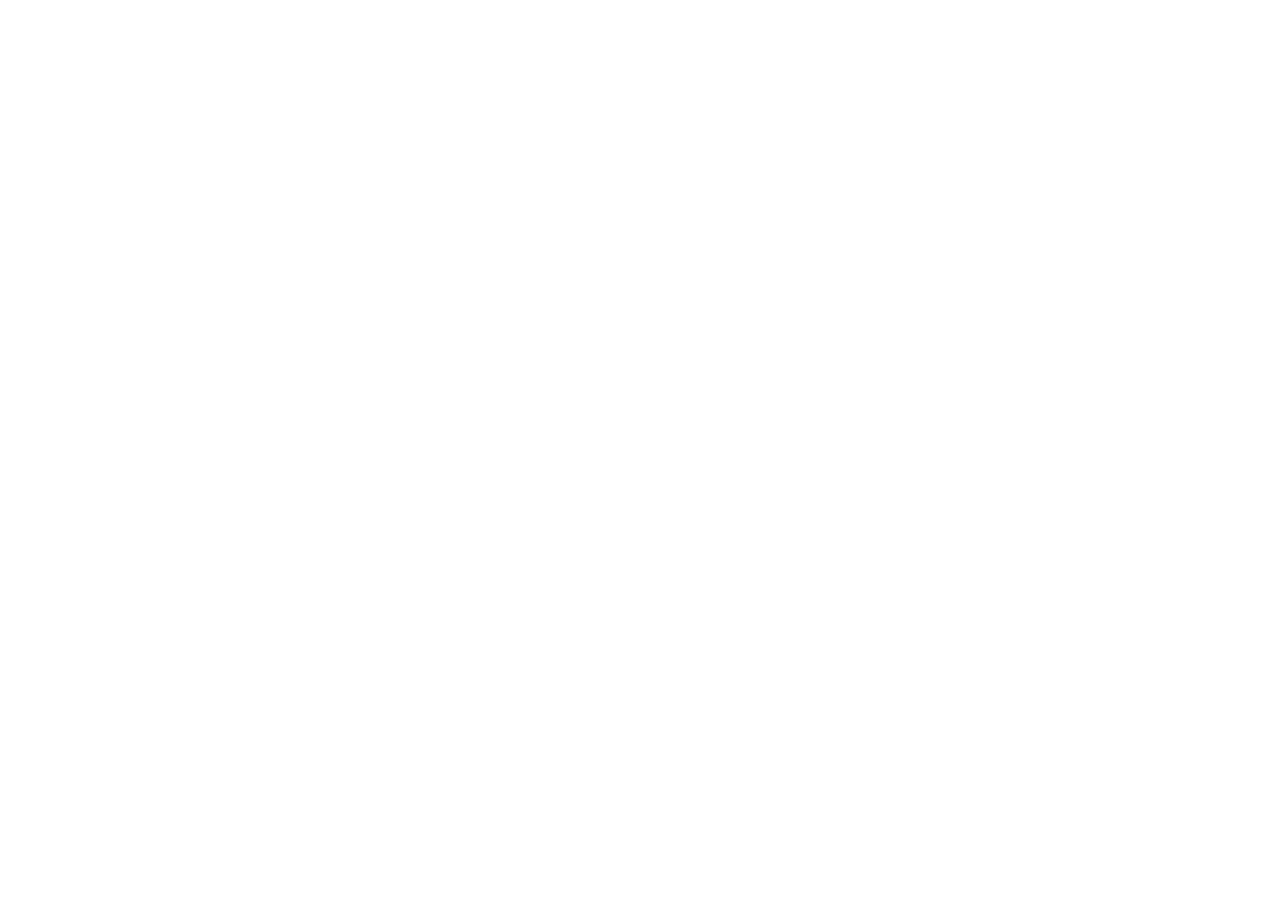
==== Simulator/SerialMonitor/index.html @ 98d5d410 "adding controls code" ====
<head>
    <title>Serial Monitor</title>
    <meta charset="utf-8">
    <meta name="viewport" content="width=device-width, initial-scale=1.0">
    <link href="../../dependencies/flatUI/css/vendor/bootstrap.min.css" rel="stylesheet"><!-- Loading Bootstrap -->
    <link href="../../dependencies/flatUI/css/flat-ui.css" rel="stylesheet"><!-- Loading Flat UI -->
    <link href="../../css/serialMonitor.css" rel="stylesheet"><!-- Loading custom stylingI -->
    <script data-main="main" src="../../dependencies/require/require.js"></script>
</head>
<html>
    <div>
        <div class="pull-right" id="positionPanel"></div>
        <div id="serialMonitorView"></div>
    </div>
</html>
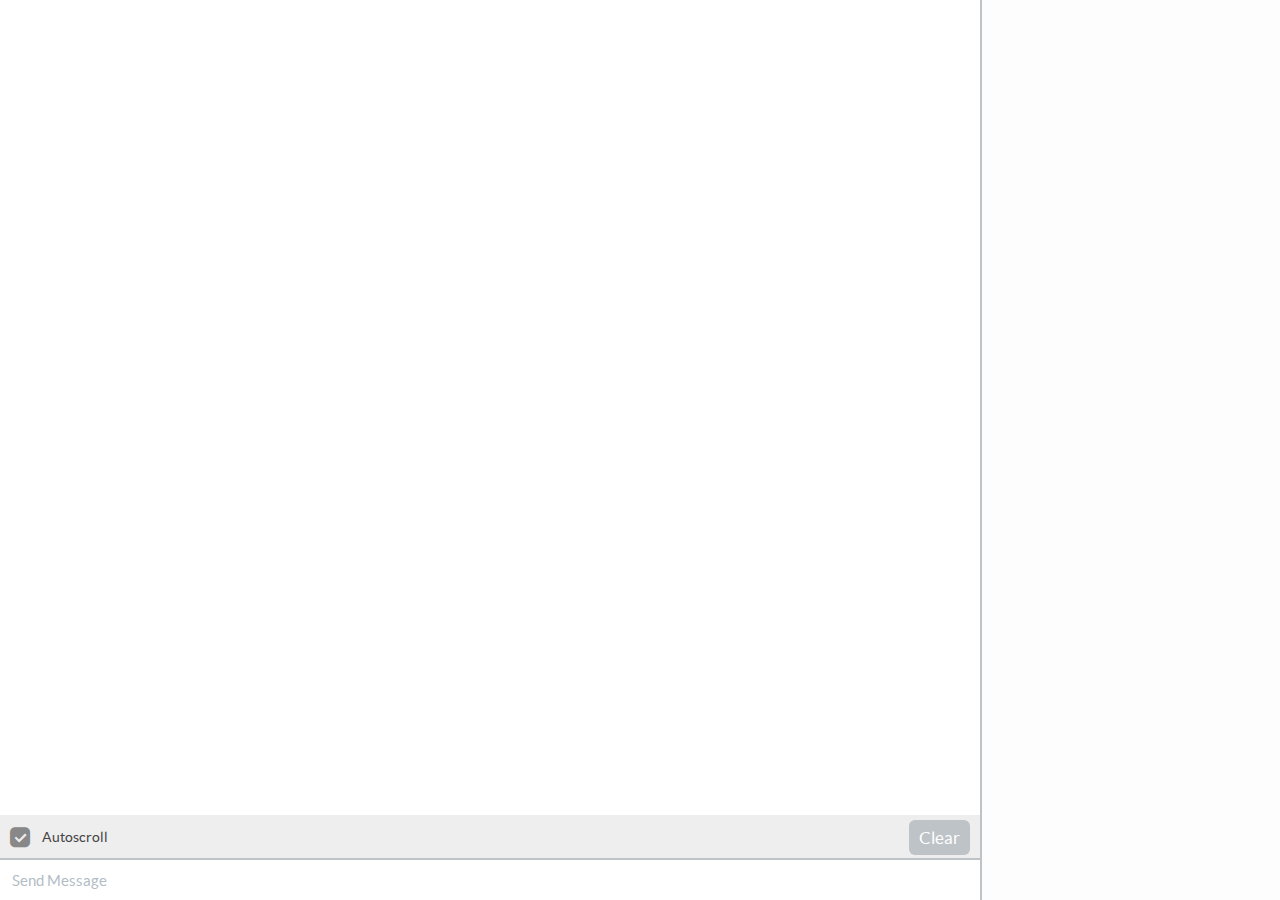
==== commit 92212bb3: "serial monitor" ====
--- a/Simulator/SerialMonitor/index.html
+++ b/Simulator/SerialMonitor/index.html
@@ -2,10 +2,10 @@
     <title>Serial Monitor</title>
     <meta charset="utf-8">
     <meta name="viewport" content="width=device-width, initial-scale=1.0">
-    <link href="../../dependencies/flatUI/css/vendor/bootstrap.min.css" rel="stylesheet"><!-- Loading Bootstrap -->
-    <link href="../../dependencies/flatUI/css/flat-ui.css" rel="stylesheet"><!-- Loading Flat UI -->
-    <link href="../../css/serialMonitor.css" rel="stylesheet"><!-- Loading custom stylingI -->
-    <script data-main="main" src="../../dependencies/require/require.js"></script>
+    <link href="../dependencies/flatUI/css/vendor/bootstrap.min.css" rel="stylesheet"><!-- Loading Bootstrap -->
+    <link href="../dependencies/flatUI/css/flat-ui.css" rel="stylesheet"><!-- Loading Flat UI -->
+    <link href="../css/serialMonitor.css" rel="stylesheet"><!-- Loading custom stylingI -->
+    <script data-main="main" src="../dependencies/require.js"></script>
 </head>
 <html>
     <div>
--- a/Simulator/css/serialMonitor.css
+++ b/Simulator/css/serialMonitor.css
@@ -0,0 +1,103 @@
+body {
+    overflow: hidden;
+    min-height: 400px;
+    min-width: 500px;
+}  
+
+#sendSerialMessage {
+    position: absolute;
+    bottom: 0px;
+    border-radius: 0px;
+    border: none;
+    border-top: 2px solid #bdc3c7;
+    left: 0;
+    right: 0;
+  }
+
+#wrapper {
+    width: 100%;
+    height: 100%;
+    overflow: auto;
+    padding: 0 0 85px 0;
+}
+
+#serialMonitorOutput {
+    width: 100%;
+    height: 100%;
+    overflow: auto;
+    padding: 10px 20px;
+    font-family: Courier, monospace;
+    font-size: 13px;
+    line-height: 25px;
+}
+
+#serialMonitorView {
+    display: block;
+    height: 100%;
+    overflow: hidden;
+    position:relative;
+}
+
+
+#controlPanel .btn {
+      padding: 5px 10px;
+      margin: 5px 10px;
+}
+
+#controlPanel {
+    background: #eee;
+    width: 100%;
+    position: absolute;
+    bottom: 40px;
+    left: 0;
+    right: 0;
+}
+
+.checkbox input[type="checkbox"].custom-checkbox:checked + .icons .icon-checked, .radio input[type="checkbox"].custom-checkbox:checked + .icons .icon-checked, .checkbox input[type="radio"].custom-radio:checked + .icons .icon-checked, .radio input[type="radio"].custom-radio:checked + .icons .icon-checked {
+    color: #888;
+}
+
+#autoscrollCheckbox {
+    display: inline-block;
+    position: absolute;
+    margin-left: 10px;
+    margin-top: 12px;
+}
+
+span.incoming {
+    color: #999;
+}
+
+span.outgoing {
+    font-weight:700;
+}
+
+#positionPanel {
+    padding: 20px 30px;
+    width: 300px;
+    height: 100%;
+    background-color: red;
+    border-left: 2px solid #bdc3c7;
+    background-color: #fdfdfd;
+    display: inline-block;
+    font-size: 30px;
+}
+#positionPanel .btn-block {
+    margin-bottom: 15px;
+}
+
+#positionDataError{
+    font-size: 19px;
+    text-align: center;
+    padding-top: 20px;
+}
+
+.positionVal {
+    color: #7777FF;
+    font-size: 30px;
+    padding-left: 5px;
+}
+
+#machineStatus {
+    font-size: 18px;
+}
